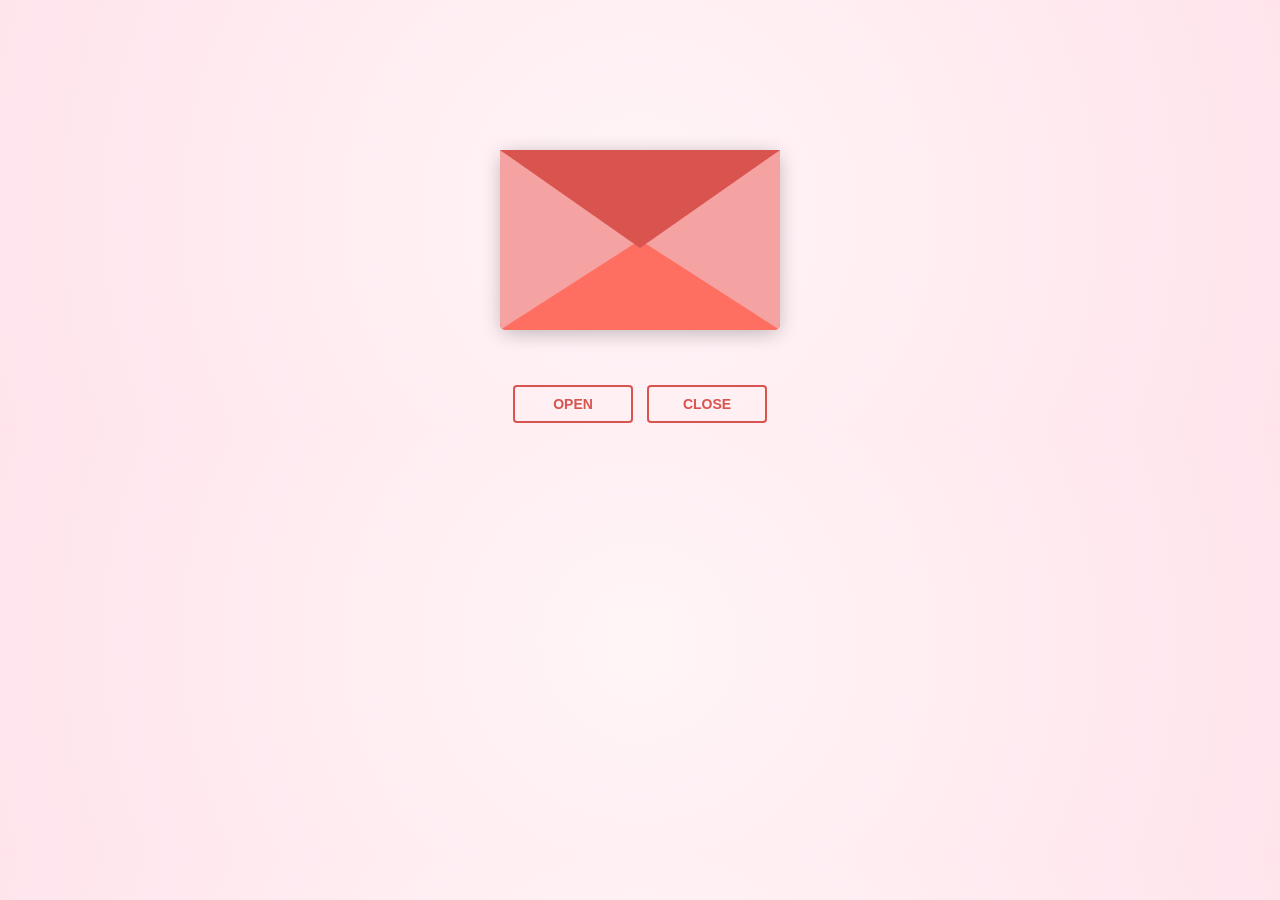
==== index.html @ af9d7d15 "Update index.html" ====
<!DOCTYPE html>
<html lang="en">
<head>
  <meta charset="UTF-8" />
  <title>Love letter for hubby</title>

  <link rel="preconnect" href="https://fonts.googleapis.com" />
  <link rel="preconnect" href="https://fonts.gstatic.com" crossorigin />
  <link href="https://fonts.googleapis.com/css2?family=Dancing+Script:wght@400..700&display=swap" rel="stylesheet" />
  <link rel="stylesheet" href="love letter 2.css" />

  <style>
    /* ✨ Page Fade In */
    body {
      margin: 0;
      background: radial-gradient(circle at center, #fff5f7, #ffe4ec);
      opacity: 0;
      animation: fadeInPage 2s ease forwards;
      overflow: hidden;
    }

    @keyframes fadeInPage {
      to { opacity: 1; }
    }

    /* 💓 Heartbeat when open */
    #envelope.open {
      animation: heartbeat 2s infinite;
    }

    @keyframes heartbeat {
      0%,100% { transform: scale(1); }
      50% { transform: scale(1.02); }
    }

    /* ✨ Glowing Particles */
    .particle {
      position: fixed;
      width: 6px;
      height: 6px;
      background: #ff9ecb;
      border-radius: 50%;
      opacity: 0;
      pointer-events: none;
      animation: floatUp 4s linear forwards;
    }

    @keyframes floatUp {
      0% { transform: translateY(0); opacity: 1; }
      100% { transform: translateY(-200px); opacity: 0; }
    }

    /* 🌙 Fade to black */
.fade-black {
  background: black;
  transition: background 2s ease;
}

.fade-black .envlope-wrapper,
.fade-black .reset,
.fade-black .hearts,
.fade-black .letter {
  opacity: 0;
  transition: opacity 2s ease;
}

@keyframes fadeToBlack {
  to {
    background: black;
  }
}

/* ✨ Final Text Styling */
#finalMessage {
  position: fixed;
  top: 50%;
  left: 50%;
  transform: translate(-50%, -50%);
  color: white;
  font-family: 'Dancing Script', cursive;
  font-size: 42px;
  opacity: 0;
  letter-spacing: 2px;
  text-align: center;
  transition: opacity 3s ease;
}

#finalMessage.show {
  opacity: 1;
}

  </style>
</head>

<body>

  <!-- 🎹 Background Piano Music -->
  <audio id="bgMusic" loop autoplay muted>
    <source src="piano.mp3" type="audio/mpeg">
  </audio>

  <div class="envlope-wrapper">
    <div id="envelope" class="close">
      <div class="front flap"></div>
      <div class="front pocket"></div>

      <div class="letter">
        <div class="words line1">To: My Potato</div>
        <div class="words line2">Dear Love, every love story is</div>
        <div class="words line3">special, but ours is my</div>
        <div class="words line4">favorite. Happy Birthday ❤️</div>
     </div>

      <div class="hearts">
        <div class="heart a1"></div>
        <div class="heart a2"></div>
        <div class="heart a3"></div>
      </div>
    </div>
  </div>

  <div class="reset">
    <button id="open">Open</button>
    <button id="reset">Close</button>
  </div>

  <script src="https://cdnjs.cloudflare.com/ajax/libs/jquery/3.5.1/jquery.min.js"></script>
  <script src="love letter 2.js"></script>

  <script>
// 🎵 Start music on page load (safe autoplay method)
window.addEventListener("load", function () {
  let music = document.getElementById("bgMusic");

  music.play().then(() => {
    music.muted = false;   // Unmute after play starts
    music.volume = 0;

    // Smooth fade in
    let fadeIn = setInterval(function () {
  if (music.volume < 1) {
    music.volume = Math.min(music.volume + 0.05, 1);
  } else {
    clearInterval(fadeIn);
  }
}, 200);
  }).catch(() => {
    // If autoplay blocked, wait for first click
    document.body.addEventListener("click", function () {
      music.muted = false;
      music.volume = 1;
      music.play();
    }, { once: true });
  });
});

    // ✨ Create glowing particles
function createParticles() {
  for (let i = 0; i < 25; i++) {
    let particle = document.createElement("div");
    particle.className = "particle";
    particle.style.left = Math.random() * window.innerWidth + "px";
    particle.style.top = window.innerHeight + "px";
    document.body.appendChild(particle);

    setTimeout(() => particle.remove(), 4000);
  }
}

// Trigger particles when envelope opens
document.getElementById("open").addEventListener("click", function() {
  createParticles();
});

// 🌙 Fade to black + music fade out
setTimeout(function() {
  document.body.classList.add("fade-black");

  let music = document.getElementById("bgMusic");

  if (!music.paused) {
    let fadeAudio = setInterval(function () {
      if (music.volume > 0.05) {
        music.volume -= 0.05;
      } else {
        music.volume = 0;
        clearInterval(fadeAudio);
        music.pause();
      }
    }, 200);
  }

}, 12000);

// ✨ Show final message slightly after black screen
setTimeout(function() {
  document.getElementById("finalMessage").classList.add("show");
}, 14500);
</script>

<!-- 🌙 Final Message Screen (THIS MUST BE OUTSIDE SCRIPT) -->
<div id="finalMessage">
  Forever Begins Here.
</div>
  
</body>
</html>
---- love letter 2.css ----
#envelope {
  position: relative;
  width: 280px;
  height: 180px;
  border-bottom-left-radius: 6px;
  border-bottom-right-radius: 6px;
  margin-left: auto;
  margin-right: auto;
  top: 150px;
  background-color: #d9534f; /* Warm romantic red */
  box-shadow: 0 4px 20px rgba(0, 0, 0, 0.2);
}

.front {
  position: absolute;
  width: 0;
  height: 0;
  z-index: 3;
}

.flap {
  border-left: 140px solid transparent;
  border-right: 140px solid transparent;
  border-bottom: 82px solid transparent;
  /* a little smaller */
  border-top: 98px solid #d9534f; /* Same romantic red */
  /* a little larger */
  transform-origin: top;
  pointer-events: none;
}

.pocket {
  border-left: 140px solid #f5a3a2; /* Soft pinkish red for the pocket */
  border-right: 140px solid #f5a3a2;
  border-bottom: 90px solid #ff6f61; /* Lighter romantic red */
  border-top: 90px solid transparent;
  border-bottom-left-radius: 6px;
  border-bottom-right-radius: 6px;
}

.letter {
  position: relative;
  background-color: #fff;
  width: 90%;
  margin-left: auto;
  margin-right: auto;
  height: 90%;
  top: 5%;
  border-radius: 6px;
  box-shadow: 0 2px 26px rgba(0, 0, 0, 0.12);
  font-family: "Dancing Script", cursive;
}

.letter:after {
  content: "";
  position: absolute;
  top: 0;
  bottom: 0;
  left: 0;
  right: 0;
}

.words {
  position: absolute;
  left: 10%;
  width: 80%;
  height: 14%;
  background-color: #ffe6e6; /* Light romantic tone */
}

.words.line1 {
  top: 10%;
  font-size: 0.5rem;
  width: 20%;
  height: 7%;
  font-size: 0.7rem;
}

.words.line2 {
  top: 30%;
  text-align: center;
  font-size: 1.1rem;
}

.words.line3 {
  top: 50%;
  font-size: 1.1rem;
  text-align: center;
}

.words.line4 {
  top: 70%;
  font-size: 1.1rem;
  text-align: center;
}

.open .flap {
  transform: rotateX(180deg);
  transition: transform 0.4s ease, z-index 0.6s;
  z-index: 1;
}

.close .flap {
  transform: rotateX(0deg);
  transition: transform 0.4s 0.6s ease, z-index 1s;
  z-index: 5;
}

.close .letter {
  transform: translateY(0px);
  transition: transform 0.4s ease, z-index 1s;
  z-index: 1;
}

.open .letter {
  transform: translateY(-100px);
  transition: transform 0.4s 0.6s ease, z-index 0.6s;
  z-index: 2;
}

.hearts {
  position: absolute;
  top: 90px;
  left: 0;
  right: 0;
  z-index: 2;
}

.heart {
  position: absolute;
  bottom: 0;
  right: 10%;
  pointer-events: none;
}

.heart:before,
.heart:after {
  position: absolute;
  content: "";
  left: 50px;
  top: 0;
  width: 50px;
  height: 80px;
  background: #e60073; /* Deep romantic pink */
  border-radius: 50px 50px 0 0;
  transform: rotate(-45deg);
  transform-origin: 0 100%;
  pointer-events: none;
}

.heart:after {
  left: 0;
  transform: rotate(45deg);
  transform-origin: 100% 100%;
}

.close .heart {
  opacity: 0;
  -webkit-animation: none;
  animation: none;
}

.a1 {
  left: 20%;
  transform: scale(0.6);
  opacity: 1;
  -webkit-animation: slideUp 4s linear 1, sideSway 2s ease-in-out 4 alternate;
  -moz-animation: slideUp 4s linear 1, sideSway 2s ease-in-out 4 alternate;
  -webkit-animation-fill-mode: forwards;
  animation-fill-mode: forwards;
  -webkit-animation-delay: 0.7s;
  animation-delay: 0.7s;
}

.a2 {
  left: 55%;
  transform: scale(1);
  opacity: 1;
  -webkit-animation: slideUp 5s linear 1, sideSway 4s ease-in-out 2 alternate;
  -moz-animation: slideUp 5s linear 1, sideSway 4s ease-in-out 2 alternate;
  -webkit-animation-fill-mode: forwards;
  animation-fill-mode: forwards;
  -webkit-animation-delay: 0.7s;
  animation-delay: 0.7s;
}

.a3 {
  left: 10%;
  transform: scale(0.8);
  opacity: 1;
  -webkit-animation: slideUp 7s linear 1, sideSway 2s ease-in-out 6 alternate;
  -moz-animation: slideUp 7s linear 1, sideSway 2s ease-in-out 6 alternate;
  -webkit-animation-fill-mode: forwards;
  animation-fill-mode: forwards;
  -webkit-animation-delay: 0.7s;
  animation-delay: 0.7s;
}

@-webkit-keyframes slideUp {
  0% {
    top: 0;
  }
  100% {
    top: -600px;
  }
}
@keyframes slideUp {
  0% {
    top: 0;
  }
  100% {
    top: -600px;
  }
}
@-webkit-keyframes sideSway {
  0% {
    margin-left: 0px;
  }
  100% {
    margin-left: 50px;
  }
}
@keyframes sideSway {
  0% {
    margin-left: 0px;
  }
  100% {
    margin-left: 50px;
  }
}
body {
  background-color: #f0e6f6; /* Soft lavender for a romantic, dreamy feel */
}

.envlope-wrapper {
  height: 380px;
}

.reset {
  text-align: center;
}

.reset button {
  font-weight: 800;
  font-style: normal;
  transition: all 0.1s linear;
  -webkit-appearance: none;
  background-color: transparent;
  border: solid 2px #d9534f;
  border-radius: 4px;
  color: #d9534f;
  display: inline-block;
  font-size: 14px;
  text-transform: uppercase;
  margin: 5px;
  padding: 10px;
  line-height: 1em;
  text-decoration: none;
  min-width: 120px;
  cursor: pointer;
}

.reset button:hover {
  background-color: #d9534f;
  color: #fff;
}
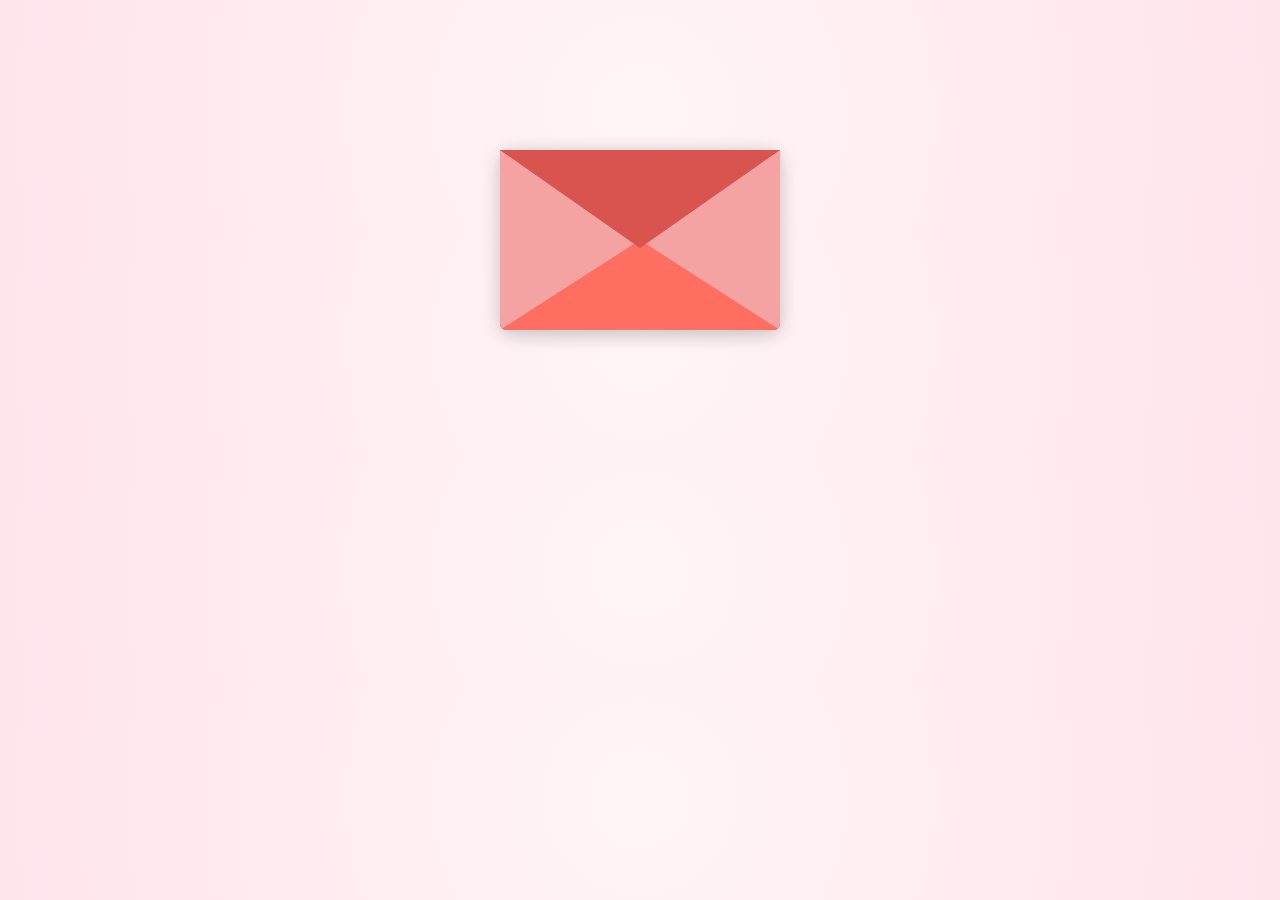
==== commit bdfc492d: "Update index.html" ====
--- a/index.html
+++ b/index.html
@@ -56,7 +56,7 @@
   transition: background 2s ease;
 }
 
-.fade-black .envlope-wrapper,
+.fade-black .envelope-wrapper,
 .fade-black .reset,
 .fade-black .hearts,
 .fade-black .letter {
@@ -87,6 +87,12 @@
 
 #finalMessage.show {
   opacity: 1;
+  animation: glow 2s ease-in-out infinite alternate;
+}
+
+@keyframes glow {
+  from { text-shadow: 0 0 5px #ffffff; }
+  to { text-shadow: 0 0 20px #ff9ecb; }
 }
 
   </style>
@@ -99,7 +105,7 @@
     <source src="piano.mp3" type="audio/mpeg">
   </audio>
 
-  <div class="envlope-wrapper">
+  <div class="envelope-wrapper">
     <div id="envelope" class="close">
       <div class="front flap"></div>
       <div class="front pocket"></div>
@@ -167,35 +173,41 @@
   }
 }
 
-// Trigger particles when envelope opens
-document.getElementById("open").addEventListener("click", function() {
+// Trigger particles + fade effect when envelope opens
+document.addEventListener("DOMContentLoaded", function() {
+  document.getElementById("open").addEventListener("click", function() {
+
   createParticles();
+
+  // Wait 6 seconds after opening before fading
+  setTimeout(function() {
+
+    document.body.classList.add("fade-black");
+
+    let music = document.getElementById("bgMusic");
+
+    if (!music.paused) {
+      let fadeAudio = setInterval(function () {
+        if (music.volume > 0.05) {
+          music.volume -= 0.05;
+        } else {
+          music.volume = 0;
+          clearInterval(fadeAudio);
+          music.pause();
+        }
+      }, 200);
+    }
+
+    // Show final message after fade starts
+    setTimeout(function() {
+      document.getElementById("finalMessage").classList.add("show");
+    }, 2500);
+
+  }, 6000); // fade starts 6 seconds after clicking open
+    
+  });
 });
 
-// 🌙 Fade to black + music fade out
-setTimeout(function() {
-  document.body.classList.add("fade-black");
-
-  let music = document.getElementById("bgMusic");
-
-  if (!music.paused) {
-    let fadeAudio = setInterval(function () {
-      if (music.volume > 0.05) {
-        music.volume -= 0.05;
-      } else {
-        music.volume = 0;
-        clearInterval(fadeAudio);
-        music.pause();
-      }
-    }, 200);
-  }
-
-}, 12000);
-
-// ✨ Show final message slightly after black screen
-setTimeout(function() {
-  document.getElementById("finalMessage").classList.add("show");
-}, 14500);
 </script>
 
 <!-- 🌙 Final Message Screen (THIS MUST BE OUTSIDE SCRIPT) -->
@@ -207,3 +219,4 @@
 </html>
 
 
+
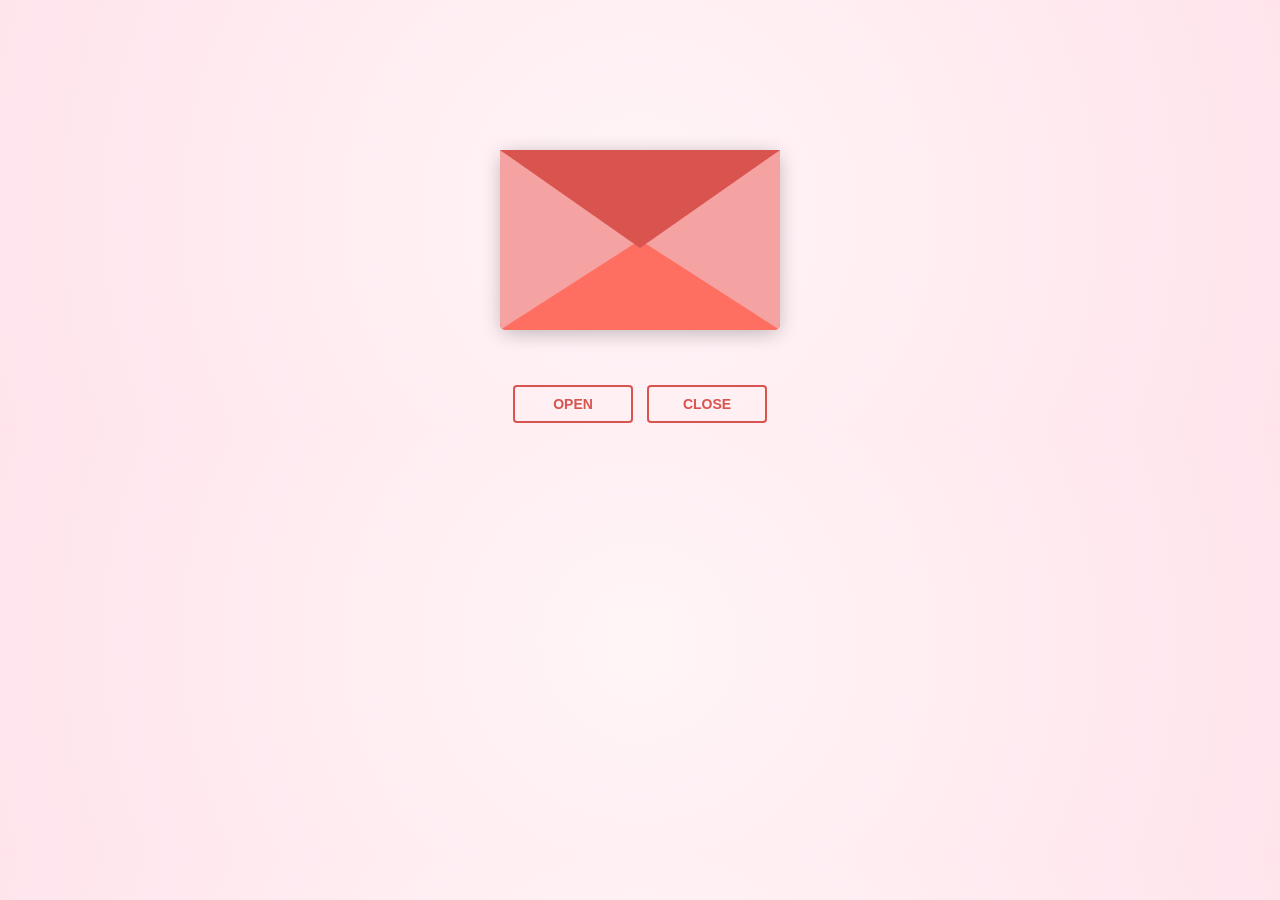
==== commit bc4bce00: "Update index.html" ====
--- a/index.html
+++ b/index.html
@@ -17,6 +17,7 @@
       opacity: 0;
       animation: fadeInPage 2s ease forwards;
       overflow: hidden;
+      transition: background 2s ease;
     }
 
     @keyframes fadeInPage {
@@ -52,14 +53,15 @@
 
     /* 🌙 Fade to black */
 .fade-black {
-  background: black;
-  transition: background 2s ease;
+  background: black !important;
 }
 
 .fade-black .envelope-wrapper,
-.fade-black .reset,
+.fade-black #envelope,
+.fade-black .front,
+.fade-black .letter,
 .fade-black .hearts,
-.fade-black .letter {
+.fade-black .reset {
   opacity: 0;
   transition: opacity 2s ease;
 }
@@ -174,12 +176,10 @@
 }
 
 // Trigger particles + fade effect when envelope opens
-document.addEventListener("DOMContentLoaded", function() {
-  document.getElementById("open").addEventListener("click", function() {
+document.getElementById("open").addEventListener("click", function() {
 
   createParticles();
 
-  // Wait 6 seconds after opening before fading
   setTimeout(function() {
 
     document.body.classList.add("fade-black");
@@ -198,14 +198,12 @@
       }, 200);
     }
 
-    // Show final message after fade starts
     setTimeout(function() {
       document.getElementById("finalMessage").classList.add("show");
     }, 2500);
 
-  }, 6000); // fade starts 6 seconds after clicking open
-    
-  });
+  }, 7000); // wait for letter animation
+
 });
 
 </script>
@@ -218,5 +216,3 @@
 </body>
 </html>
 
-
-
--- a/love letter 2.css
+++ b/love letter 2.css
@@ -228,11 +228,8 @@
     margin-left: 50px;
   }
 }
-body {
-  background-color: #f0e6f6; /* Soft lavender for a romantic, dreamy feel */
-}
-
-.envlope-wrapper {
+
+.envelope-wrapper {
   height: 380px;
 }
 
@@ -264,3 +261,4 @@
   background-color: #d9534f;
   color: #fff;
 }
+
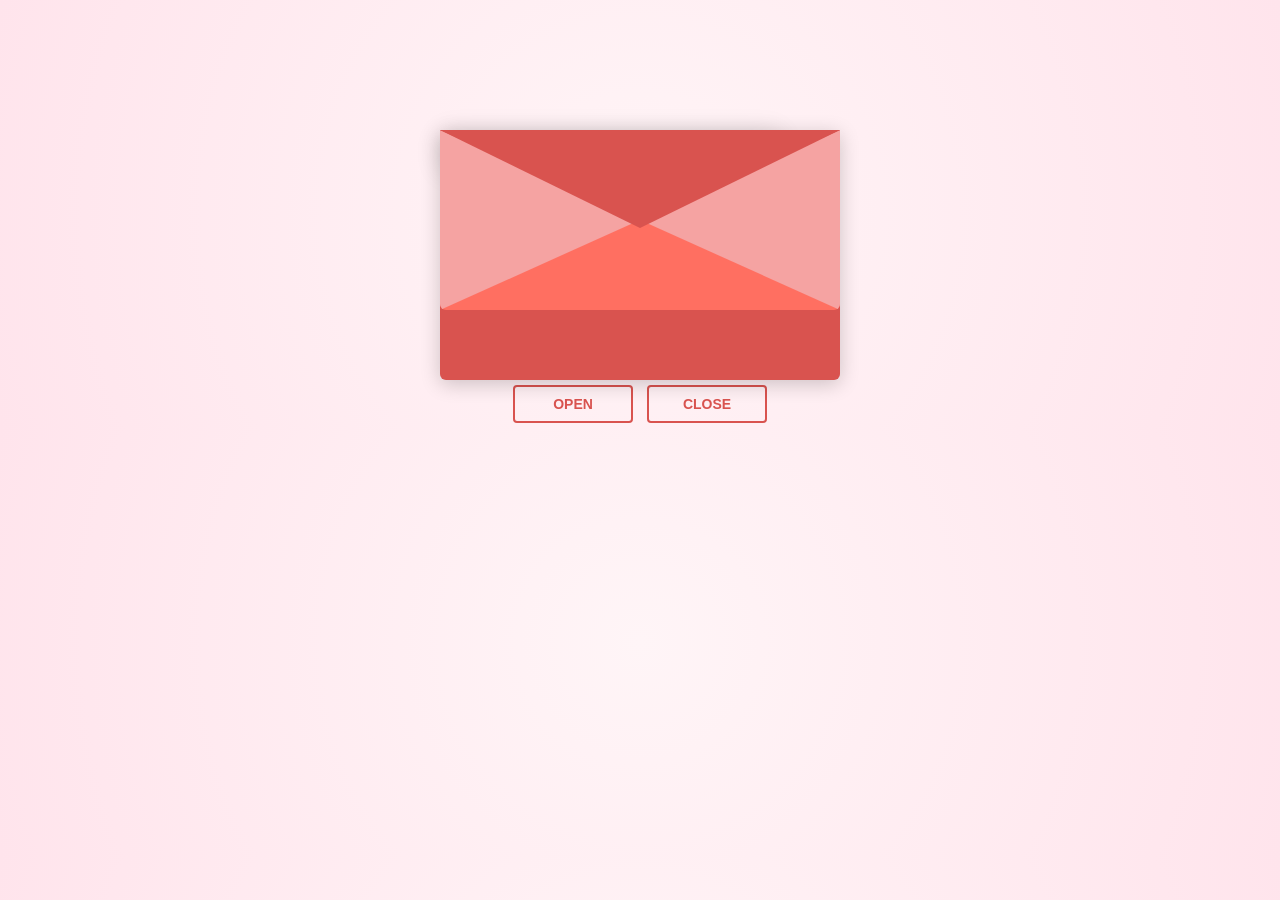
==== commit 6620c871: "Update index.html" ====
--- a/index.html
+++ b/index.html
@@ -2,6 +2,7 @@
 <html lang="en">
 <head>
   <meta charset="UTF-8" />
+  <meta name="viewport" content="width=device-width, initial-scale=1.0">
   <title>Love letter for hubby</title>
 
   <link rel="preconnect" href="https://fonts.googleapis.com" />
@@ -16,7 +17,8 @@
       background: radial-gradient(circle at center, #fff5f7, #ffe4ec);
       opacity: 0;
       animation: fadeInPage 2s ease forwards;
-      overflow: hidden;
+      overflow-x: hidden;   /* only prevent side scroll */
+      overflow-y: auto;     /* allow vertical scaling */
       transition: background 2s ease;
     }
 
@@ -216,3 +218,5 @@
 </body>
 </html>
 
+
+
--- a/love letter 2.css
+++ b/love letter 2.css
@@ -1,13 +1,11 @@
 #envelope {
   position: relative;
-  width: 280px;
-  height: 180px;
+  width: 400px;
+  height: 250px;
+  margin: 80px auto 0 auto;
+  background-color: #d9534f;
   border-bottom-left-radius: 6px;
   border-bottom-right-radius: 6px;
-  margin-left: auto;
-  margin-right: auto;
-  top: 150px;
-  background-color: #d9534f; /* Warm romantic red */
   box-shadow: 0 4px 20px rgba(0, 0, 0, 0.2);
 }
 
@@ -19,8 +17,8 @@
 }
 
 .flap {
-  border-left: 140px solid transparent;
-  border-right: 140px solid transparent;
+  border-left: calc(min(90vw, 400px) / 2) solid transparent;
+  border-right: calc(min(90vw, 400px) / 2) solid transparent;
   border-bottom: 82px solid transparent;
   /* a little smaller */
   border-top: 98px solid #d9534f; /* Same romantic red */
@@ -30,8 +28,8 @@
 }
 
 .pocket {
-  border-left: 140px solid #f5a3a2; /* Soft pinkish red for the pocket */
-  border-right: 140px solid #f5a3a2;
+  border-left: calc(min(90vw, 400px) / 2) solid #f5a3a2; /* Soft pinkish red for the pocket */
+  border-right: calc(min(90vw, 400px) / 2) solid #f5a3a2;
   border-bottom: 90px solid #ff6f61; /* Lighter romantic red */
   border-top: 90px solid transparent;
   border-bottom-left-radius: 6px;
@@ -39,13 +37,12 @@
 }
 
 .letter {
-  position: relative;
-  background-color: #fff;
-  width: 90%;
-  margin-left: auto;
-  margin-right: auto;
-  height: 90%;
-  top: 5%;
+  position: absolute;
+  width: 85%;
+  max-width: 350px;
+  height: auto;
+  padding: 20px;
+  box-sizing: border-box;
   border-radius: 6px;
   box-shadow: 0 2px 26px rgba(0, 0, 0, 0.12);
   font-family: "Dancing Script", cursive;
@@ -201,7 +198,7 @@
     top: 0;
   }
   100% {
-    top: -600px;
+    top: -100vh;
   }
 }
 @keyframes slideUp {
@@ -209,7 +206,7 @@
     top: 0;
   }
   100% {
-    top: -600px;
+    top: -100vh;
   }
 }
 @-webkit-keyframes sideSway {
@@ -230,7 +227,13 @@
 }
 
 .envelope-wrapper {
-  height: 380px;
+  width: 100%;
+  max-width: 400px;
+  margin: 0 auto;
+  display: flex;
+  justify-content: center;
+  align-items: center;
+  padding-top: 50px;
 }
 
 .reset {
@@ -262,3 +265,50 @@
   color: #fff;
 }
 
+/* 📱 Mobile First */
+@media (max-width: 480px) {
+
+  .envelope-wrapper {
+    max-width: 320px;
+    padding-top: 30px;
+  }
+
+  #envelope {
+    transform: scale(0.75);
+    transform-origin: top center;
+  }
+
+  .reset {
+    margin-top: -30px;
+  }
+}
+
+/* 📲 Small Tablets */
+@media (min-width: 481px) and (max-width: 768px) {
+
+  .envelope-wrapper {
+    max-width: 380px;
+    padding-top: 40px;
+  }
+
+  #envelope {
+    transform: scale(0.85);
+    transform-origin: top center;
+  }
+
+}
+
+/* 💻 Large Tablets / Small Desktops */
+@media (min-width: 769px) and (max-width: 1024px) {
+
+  .envelope-wrapper {
+    max-width: 400px;
+    padding-top: 50px;
+  }
+
+  #envelope {
+    transform: scale(0.95);
+    transform-origin: top center;
+  }
+
+}
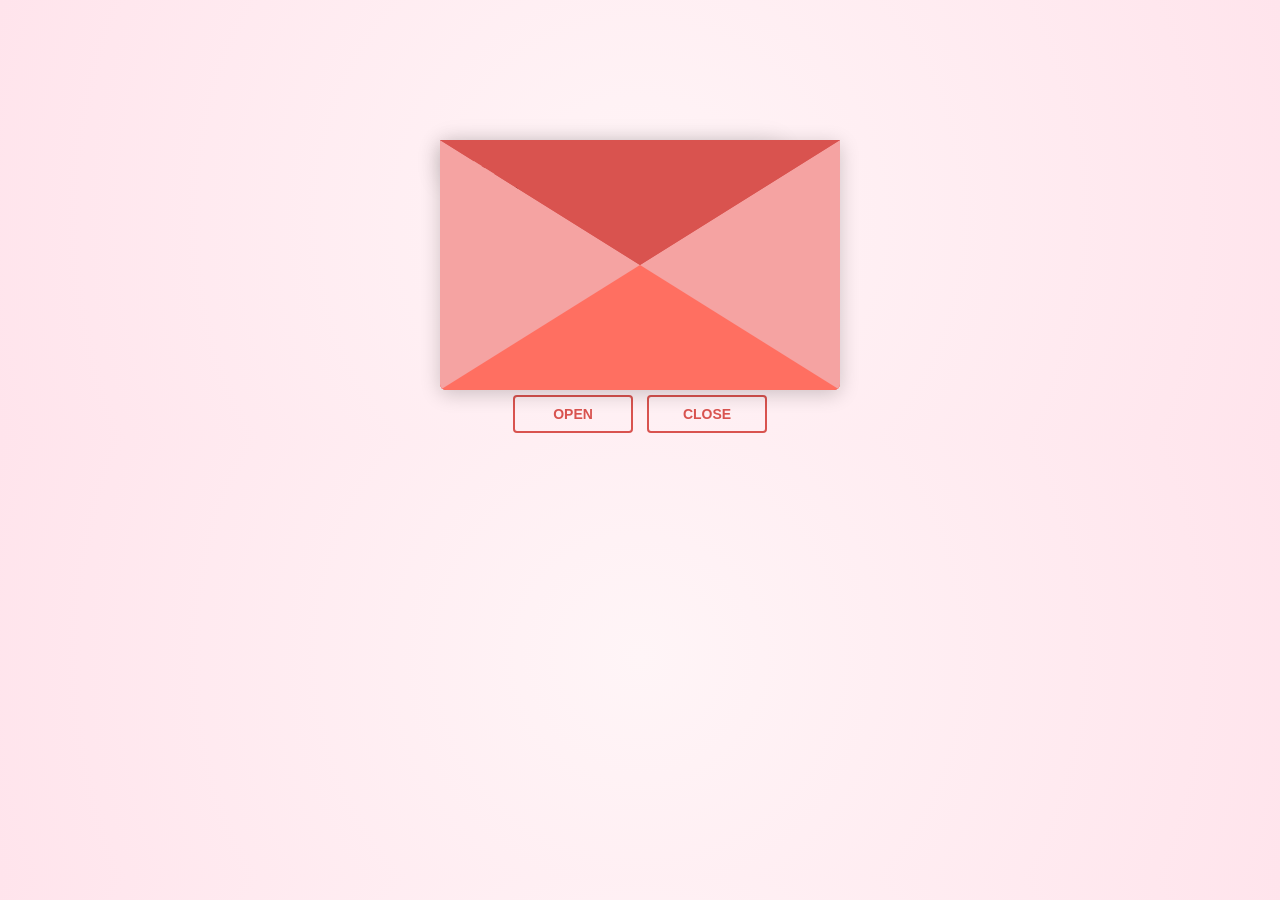
==== commit b469f04e: "Update index.html" ====
--- a/index.html
+++ b/index.html
@@ -8,7 +8,7 @@
   <link rel="preconnect" href="https://fonts.googleapis.com" />
   <link rel="preconnect" href="https://fonts.gstatic.com" crossorigin />
   <link href="https://fonts.googleapis.com/css2?family=Dancing+Script:wght@400..700&display=swap" rel="stylesheet" />
-  <link rel="stylesheet" href="love letter 2.css" />
+  <link rel="stylesheet" href="style.css" />
 
   <style>
     /* ✨ Page Fade In */
@@ -135,7 +135,7 @@
   </div>
 
   <script src="https://cdnjs.cloudflare.com/ajax/libs/jquery/3.5.1/jquery.min.js"></script>
-  <script src="love letter 2.js"></script>
+  <script src="love-letter-2.js"></script>
 
   <script>
 // 🎵 Start music on page load (safe autoplay method)
@@ -220,3 +220,5 @@
 
 
 
+
+
--- a/style.css
+++ b/style.css
@@ -0,0 +1,279 @@
+#envelope {
+  position: relative;
+  width: 400px;
+  height: 250px;
+  margin: 80px auto 0 auto;
+  background-color: #d9534f;
+  border-bottom-left-radius: 6px;
+  border-bottom-right-radius: 6px;
+  box-shadow: 0 4px 20px rgba(0, 0, 0, 0.2);
+}
+
+.front {
+  position: absolute;
+  width: 0;
+  height: 0;
+  z-index: 3;
+}
+
+.flap {
+  border-left: 200px solid transparent;
+  border-right: 200px solid transparent;
+  border-bottom: 0 solid transparent;
+  /* a little smaller */
+  border-top: 125px solid #d9534f; /* Same romantic red */
+  /* a little larger */
+  transform-origin: top;
+  pointer-events: none;
+}
+
+.pocket {
+  border-left: 200px solid #f5a3a2; /* Soft pinkish red for the pocket */
+  border-right: 200px solid #f5a3a2;
+  border-bottom: 125px solid #ff6f61; /* Lighter romantic red */
+  border-top: 125px solid transparent;
+  border-bottom-left-radius: 6px;
+  border-bottom-right-radius: 6px;
+}
+
+.letter {
+  position: absolute;
+  width: 85%;
+  max-width: 350px;
+  height: auto;
+  padding: 20px;
+  box-sizing: border-box;
+  border-radius: 6px;
+  box-shadow: 0 2px 26px rgba(0, 0, 0, 0.12);
+  font-family: "Dancing Script", cursive;
+}
+
+.letter:after {
+  content: "";
+  position: absolute;
+  top: 0;
+  bottom: 0;
+  left: 0;
+  right: 0;
+}
+
+.words {
+  position: absolute;
+  left: 10%;
+  width: 80%;
+  height: 14%;
+  background-color: #ffe6e6; /* Light romantic tone */
+}
+
+.words.line1 {
+  top: 10%;
+  font-size: 0.5rem;
+  width: 20%;
+  height: 7%;
+  font-size: 0.7rem;
+}
+
+.words.line2 {
+  top: 30%;
+  text-align: center;
+  font-size: 1.1rem;
+}
+
+.words.line3 {
+  top: 50%;
+  font-size: 1.1rem;
+  text-align: center;
+}
+
+.words.line4 {
+  top: 70%;
+  font-size: 1.1rem;
+  text-align: center;
+}
+
+.open .flap {
+  transform: rotateX(180deg);
+  transition: transform 0.4s ease, z-index 0.6s;
+  z-index: 1;
+}
+
+.close .flap {
+  transform: rotateX(0deg);
+  transition: transform 0.4s 0.6s ease, z-index 1s;
+  z-index: 5;
+}
+
+.close .letter {
+  transform: translateY(0px);
+  transition: transform 0.4s ease, z-index 1s;
+  z-index: 1;
+}
+
+.open .letter {
+  transform: translateY(-140px);
+  transition: transform 0.4s 0.6s ease, z-index 0.6s;
+  z-index: 2;
+}
+
+.hearts {
+  position: absolute;
+  top: 90px;
+  left: 0;
+  right: 0;
+  z-index: 2;
+}
+
+.heart {
+  position: absolute;
+  bottom: 0;
+  right: 10%;
+  pointer-events: none;
+}
+
+.heart:before,
+.heart:after {
+  position: absolute;
+  content: "";
+  left: 50px;
+  top: 0;
+  width: 50px;
+  height: 80px;
+  background: #e60073; /* Deep romantic pink */
+  border-radius: 50px 50px 0 0;
+  transform: rotate(-45deg);
+  transform-origin: 0 100%;
+  pointer-events: none;
+}
+
+.heart:after {
+  left: 0;
+  transform: rotate(45deg);
+  transform-origin: 100% 100%;
+}
+
+.close .heart {
+  opacity: 0;
+  -webkit-animation: none;
+  animation: none;
+}
+
+.a1 {
+  left: 20%;
+  transform: scale(0.6);
+  opacity: 1;
+  -webkit-animation: slideUp 4s linear 1, sideSway 2s ease-in-out 4 alternate;
+  -moz-animation: slideUp 4s linear 1, sideSway 2s ease-in-out 4 alternate;
+  -webkit-animation-fill-mode: forwards;
+  animation-fill-mode: forwards;
+  -webkit-animation-delay: 0.7s;
+  animation-delay: 0.7s;
+}
+
+.a2 {
+  left: 55%;
+  transform: scale(1);
+  opacity: 1;
+  -webkit-animation: slideUp 5s linear 1, sideSway 4s ease-in-out 2 alternate;
+  -moz-animation: slideUp 5s linear 1, sideSway 4s ease-in-out 2 alternate;
+  -webkit-animation-fill-mode: forwards;
+  animation-fill-mode: forwards;
+  -webkit-animation-delay: 0.7s;
+  animation-delay: 0.7s;
+}
+
+.a3 {
+  left: 10%;
+  transform: scale(0.8);
+  opacity: 1;
+  -webkit-animation: slideUp 7s linear 1, sideSway 2s ease-in-out 6 alternate;
+  -moz-animation: slideUp 7s linear 1, sideSway 2s ease-in-out 6 alternate;
+  -webkit-animation-fill-mode: forwards;
+  animation-fill-mode: forwards;
+  -webkit-animation-delay: 0.7s;
+  animation-delay: 0.7s;
+}
+
+@-webkit-keyframes slideUp {
+  0% {
+    top: 0;
+  }
+  100% {
+    top: -100vh;
+  }
+}
+@keyframes slideUp {
+  0% {
+    top: 0;
+  }
+  100% {
+    top: -100vh;
+  }
+}
+@-webkit-keyframes sideSway {
+  0% {
+    margin-left: 0px;
+  }
+  100% {
+    margin-left: 50px;
+  }
+}
+@keyframes sideSway {
+  0% {
+    margin-left: 0px;
+  }
+  100% {
+    margin-left: 50px;
+  }
+}
+
+.envelope-wrapper {
+  width: 100%;
+  display: flex;
+  justify-content: center;
+  align-items: flex-start;
+  padding-top: 60px;
+}
+
+.reset {
+  text-align: center;
+}
+
+.reset button {
+  font-weight: 800;
+  font-style: normal;
+  transition: all 0.1s linear;
+  -webkit-appearance: none;
+  background-color: transparent;
+  border: solid 2px #d9534f;
+  border-radius: 4px;
+  color: #d9534f;
+  display: inline-block;
+  font-size: 14px;
+  text-transform: uppercase;
+  margin: 5px;
+  padding: 10px;
+  line-height: 1em;
+  text-decoration: none;
+  min-width: 120px;
+  cursor: pointer;
+}
+
+.reset button:hover {
+  background-color: #d9534f;
+  color: #fff;
+}
+
+@media (max-width: 480px) {
+
+  .envelope-wrapper {
+    transform: scale(0.8);
+    transform-origin: top center;
+    padding-top: 30px;
+  }
+
+  .reset {
+    margin-top: -30px;
+  }
+
+}
+
